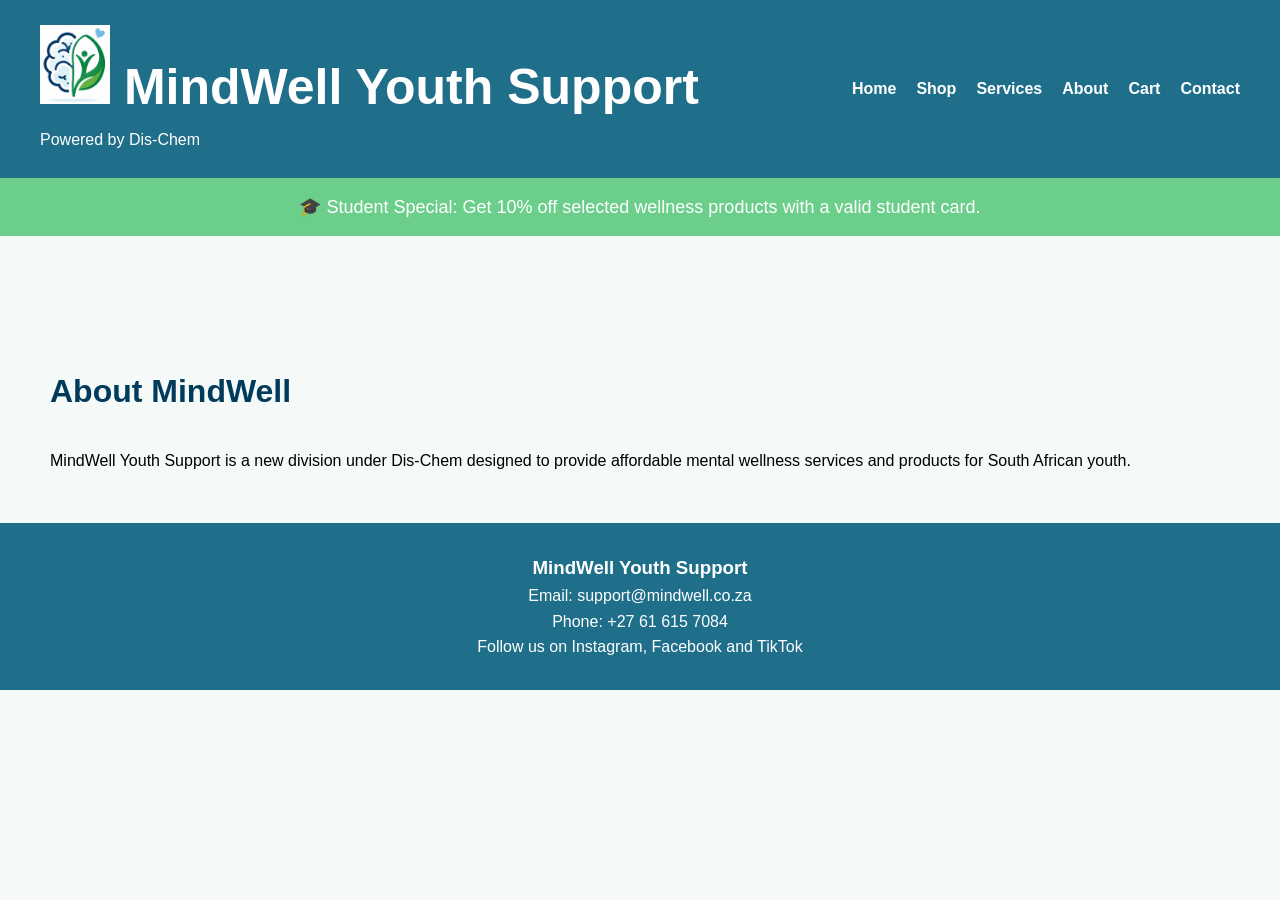
==== about.html @ 1183b1e3 "first commit" ====
<!DOCTYPE html>
<html lang="en">
    <head>
        <meta charset="UTF-8">
        <meta name="viewport" content="width=device-width, initial-scale=1.0">
        <title>About</title>
        <link rel="stylesheet" href="style.css">
    </head>
<header>

        <div class="logo">
         <h1><img src="images/minilogo.png" alt="MindWell Logo">
          MindWell Youth Support</h1>
          <p>Powered by Dis-Chem</p>
        </div>

        <nav>
        <ul>
            <li><a href="index.html">Home</a></li>
            <li><a href="shop.html">Shop</a></li>
            <li><a href="service.html">Services</a></li>
            <li><a href="about.html">About</a></li>
            <li><a href="cart.html">Cart</a></li>
            <li><a href="contact.html">Contact</a></li>
        </ul>
    </nav>
</header>
    <div class="banner">
     🎓 Student Special:
     Get 10% off selected wellness products with a valid student card.
   </div>
<body>
<section id="about">
    <h2>About MindWell</h2>

    <p>
        MindWell Youth Support is a new division under Dis-Chem designed to provide
        affordable mental wellness services and products for South African youth.
    </p>

</section>
<footer>
    <h3>MindWell Youth Support</h3>

    <p>Email: support@mindwell.co.za</p>

    <p>Phone: +27 61 615 7084</p>

    <p>Follow us on Instagram, Facebook and TikTok</p>

</footer>

<script src="script.js"></script>

</body>
</html>
---- style.css ----
*{
margin:0;
padding:0;
box-sizing:border-box;
font-family:Arial,sans-serif;
}

body{
background:#f5f9f8;
margin:0;
padding:0;
font-family:Arial,sans-serif;
line-height:1.6;
}

h2{
    margin-bottom:30px;
    font-size:32px;
    color:#003b5c;
}

h1{
    font-size:50px;
    color:#fff
}

header{
background:#1f6f8b;
color:white;
padding: 25px 40px;
display:flex;
justify-content:space-between;
align-items:center;
}

nav ul{
display:flex;
list-style:none;
}

nav ul li{
margin-left:20px;
}

nav a{
text-decoration:none;
color:white;
font-weight:bold;
}

.hero{
background:linear-gradient(to right,#1f6f8b,#6bcf8b);
color:white;
text-align:center;
padding:100px 20px;
}

.hero h2{
font-size:3rem;
margin-bottom:20px;
}

.hero button{
padding:15px 30px;
border:none;
background:white;
color:#1f6f8b;
cursor:pointer;
border-radius:5px;
}

#shop{
padding:50px;
}

.products{
display:grid;
grid-template-columns:repeat(auto-fit,minmax(250px,1fr));
gap:30px;
margin-top:30px;
}

.card{
background:white;
padding:20px;
border-radius:10px;
text-align:center;
box-shadow: 0 4px 12px rgba(0, 0, 0, 0.8);
transition:0.3s;
}

.card button{
margin-top:10px;
padding:10px;
background:#1f6f8b;
color:white;
border:none;
cursor:pointer;
}

.card:hover{
    transform:translateY(-5px);
}

#services,
#about,
#cart,
#checkout,
#shipping{
padding:50px;
margin-top:80px;
}

.service-box{
background:white;
padding:20px;
margin-bottom:15px;
border-radius:10px;
}

.checkout form{
display:flex;
flex-direction:column;
gap:15px;
max-width:500px;
}

.checkout input,
.checkout select{
padding:12px;
}

.checkout button{
padding:12px;
background:#1f6f8b;
color:white;
border:none;
}

footer{
background:#1f6f8b;
color:white;
text-align:center;
padding:30px;
}

.search-box{
    flex:1;
    display:flex;
    justify-content:center;
    margin:40px 0;
}

.search-box input{
    width:80%;
    max-width:900px;
    height:55px;
    padding:15px 20px;
    font-size:18px;
    border-radius:10px;
}

section{
    padding:50px 60px;
}

.rewards{
    margin-top:80px;
    padding:40px;
    background:white;
    border-radius:10px;
    box-shadow: 0 4px 12px rgba(0, 0, 0, 0.8);
}

.container{
    max-width:1400px;
    margin:0 auto;
    padding:0 40px;
}

.logo img{
    width:70px;
    height:auto;
}

.card img{
    width:100%;
    height:auto;
    border-radius:10px;
}

.banner{
    background:#6bcf8b;
    color:white;
    text-align:center;
    padding:15px 20px;
    font-size:18px;
}
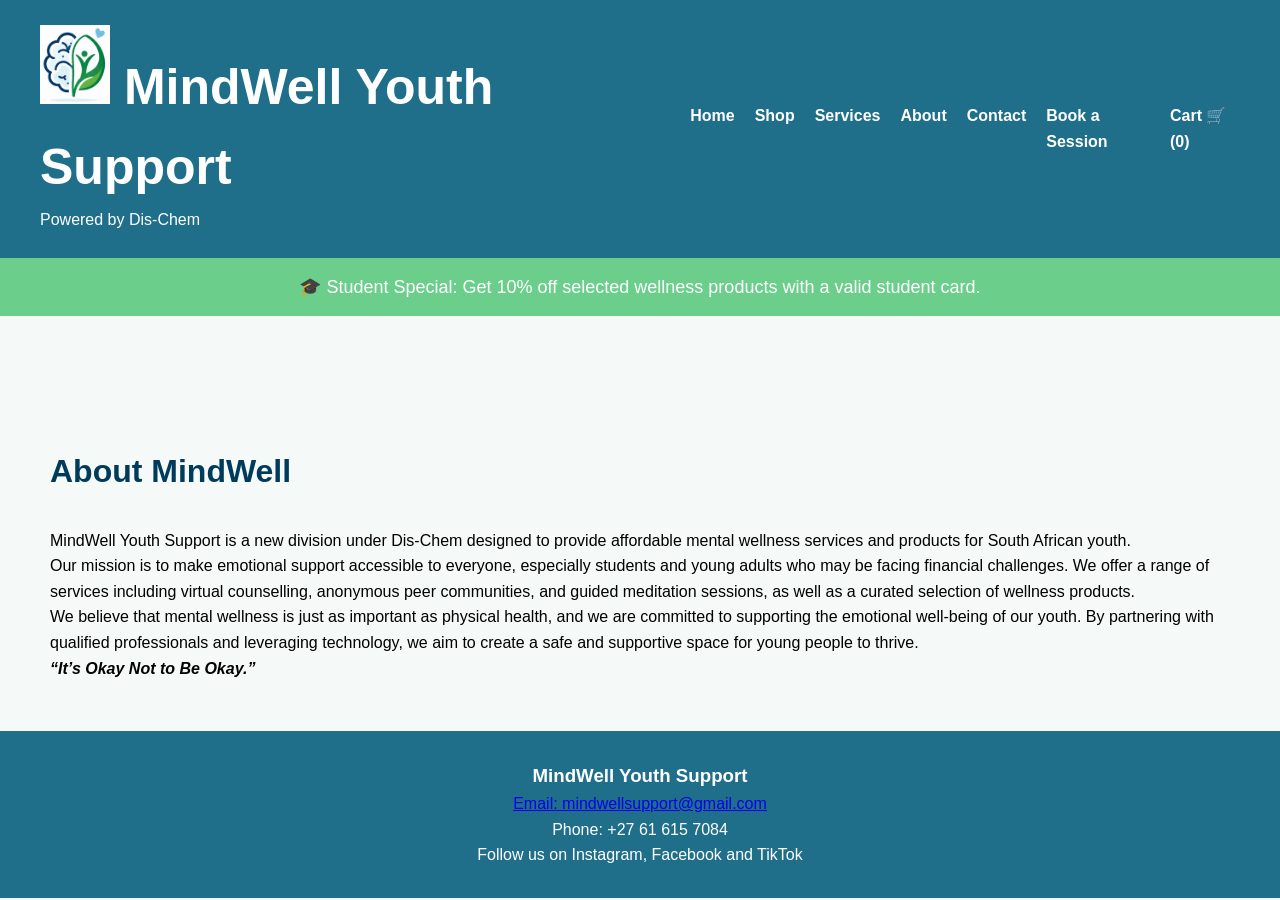
==== commit 05dc6a3b: "first commit" ====
--- a/about.html
+++ b/about.html
@@ -20,8 +20,9 @@
             <li><a href="shop.html">Shop</a></li>
             <li><a href="service.html">Services</a></li>
             <li><a href="about.html">About</a></li>
-            <li><a href="cart.html">Cart</a></li>
             <li><a href="contact.html">Contact</a></li>
+            <li><a href="book a session.html">Book a Session</a></li>
+            <li><a href="cart.html">Cart 🛒 (<span id="cartItemCount">0</span>)</a></li>
         </ul>
     </nav>
 </header>
@@ -37,12 +38,22 @@
         MindWell Youth Support is a new division under Dis-Chem designed to provide
         affordable mental wellness services and products for South African youth.
     </p>
+    <p>
+        Our mission is to make emotional support accessible to everyone, especially students
+        and young adults who may be facing financial challenges. We offer a range of services including virtual counselling, anonymous peer communities, and guided meditation sessions, as well as a curated selection of wellness products.
+    </p>
+    <p>
+        We believe that mental wellness is just as important as physical health, and we are committed to supporting the emotional well-being of our youth. By partnering with qualified professionals and leveraging technology, we aim to create a safe and supportive space for young people to thrive.
+    </p>
+    <i><b>“It’s Okay Not to Be Okay.”</b></i>
 
 </section>
 <footer>
     <h3>MindWell Youth Support</h3>
 
-    <p>Email: support@mindwell.co.za</p>
+    <a href="https://mail.google.com/mail/u/2/#inbox">
+      <p>Email: mindwellsupport@gmail.com</p>
+    </a>
 
     <p>Phone: +27 61 615 7084</p>
 
--- a/style.css
+++ b/style.css
@@ -144,21 +144,6 @@
 padding:30px;
 }
 
-.search-box{
-    flex:1;
-    display:flex;
-    justify-content:center;
-    margin:40px 0;
-}
-
-.search-box input{
-    width:80%;
-    max-width:900px;
-    height:55px;
-    padding:15px 20px;
-    font-size:18px;
-    border-radius:10px;
-}
 
 section{
     padding:50px 60px;
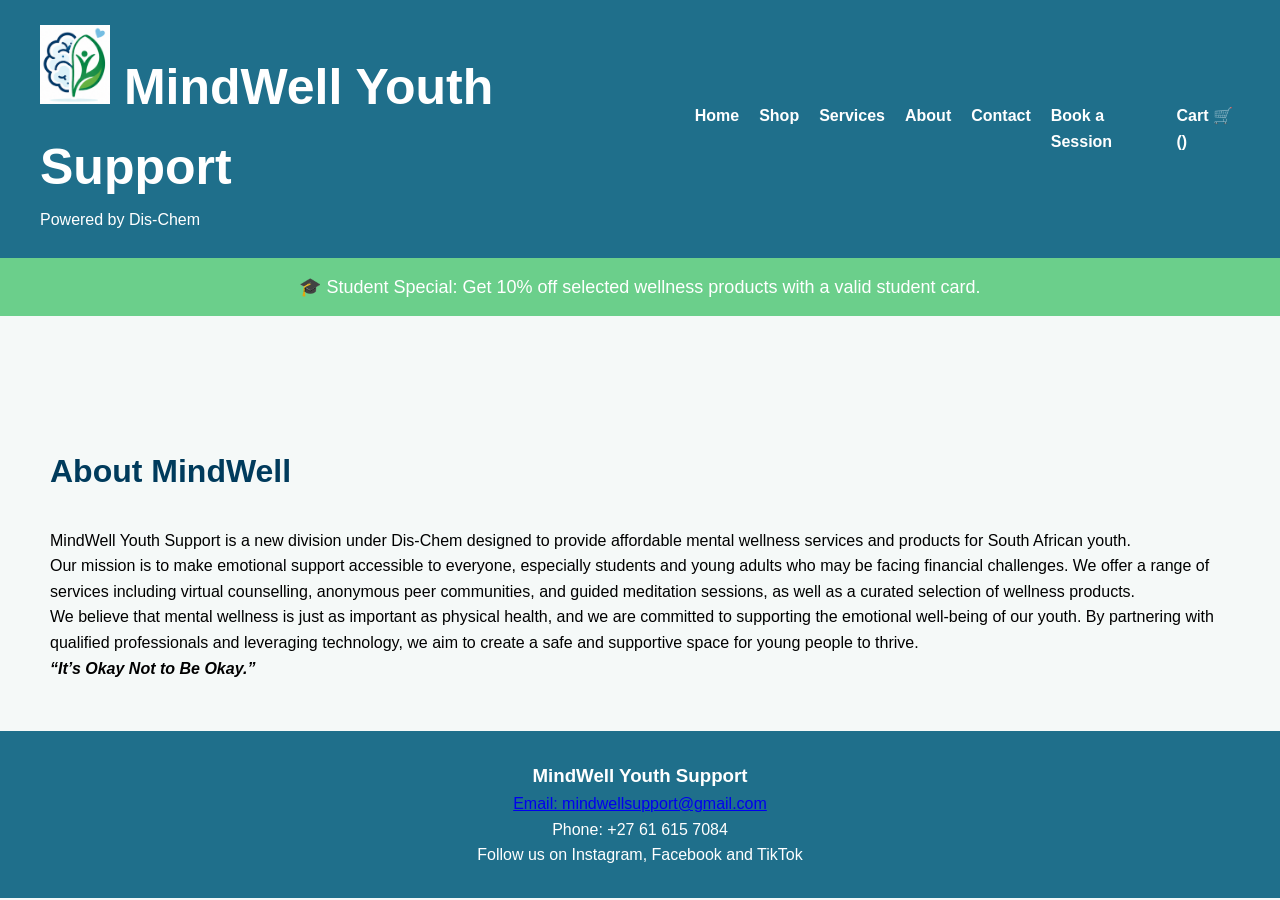
==== commit dd9312bf: "Remove cart item count from navigation Removed the cart item count from the navigation link." ====
--- a/about.html
+++ b/about.html
@@ -22,7 +22,7 @@
             <li><a href="about.html">About</a></li>
             <li><a href="contact.html">Contact</a></li>
             <li><a href="book a session.html">Book a Session</a></li>
-            <li><a href="cart.html">Cart 🛒 (<span id="cartItemCount">0</span>)</a></li>
+            <li><a href="cart.html">Cart 🛒 (<span id="cartItemCount"></span>)</a></li>
         </ul>
     </nav>
 </header>
@@ -64,4 +64,4 @@
 <script src="script.js"></script>
 
 </body>
-</html>+</html>
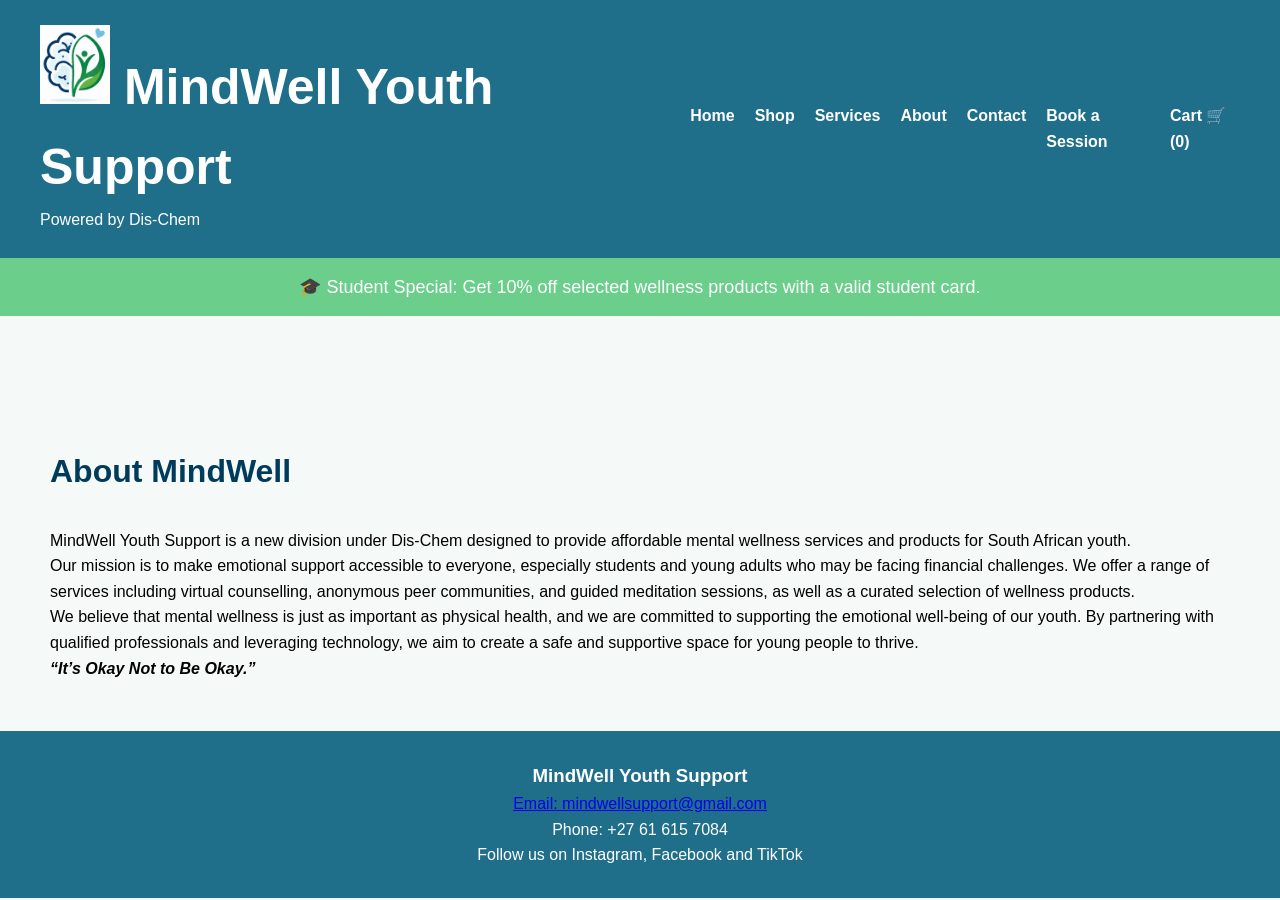
==== commit 47f3b5e0: "Update cart item count display in about.html" ====
--- a/about.html
+++ b/about.html
@@ -22,7 +22,7 @@
             <li><a href="about.html">About</a></li>
             <li><a href="contact.html">Contact</a></li>
             <li><a href="book a session.html">Book a Session</a></li>
-            <li><a href="cart.html">Cart 🛒 (<span id="cartItemCount"></span>)</a></li>
+            <li><a href="cart.html">Cart 🛒 (<span id="cartItemCount">0</span>)</a></li>
         </ul>
     </nav>
 </header>
